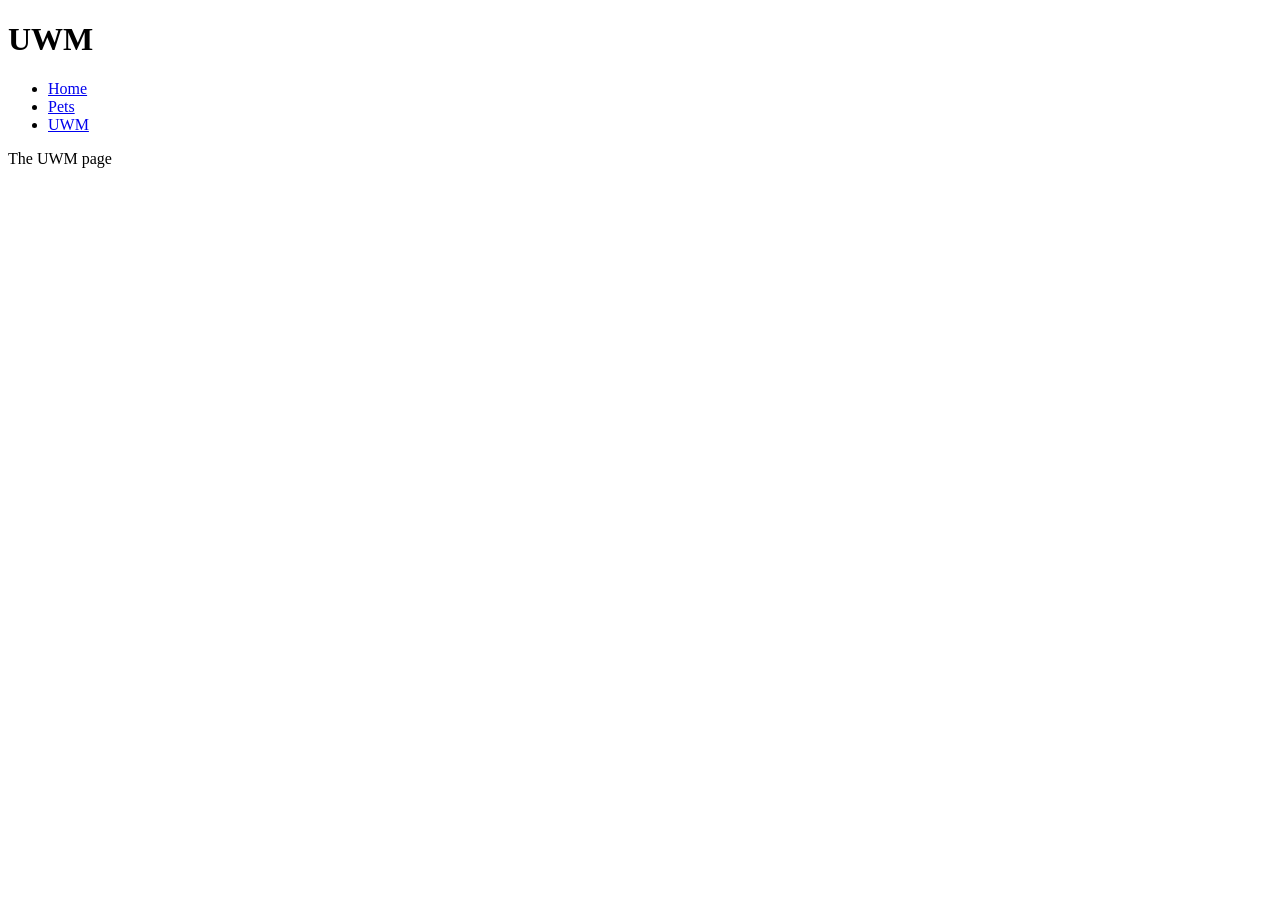
==== uwm.html @ 6bc456c2 "made pets page" ====
<!DOCTYPE html>
<html>
    <head lang="en">
        <meta charset="utf-8">
        <title>UWM</title>
    </head>

    <body>
        <header>
            <h1>UWM</h1>
            <nav>
                <ul>
                    <li><a href="index.html">Home</a></li>
                    <li><a href="pets.html">Pets</a></li>
                    <li><a href="uwm.html">UWM</a></li>
                </ul>
            </nav>  
        </header>
        
        <main>
            <p>The UWM page</p>
        </main>
        
    </body>


</html>
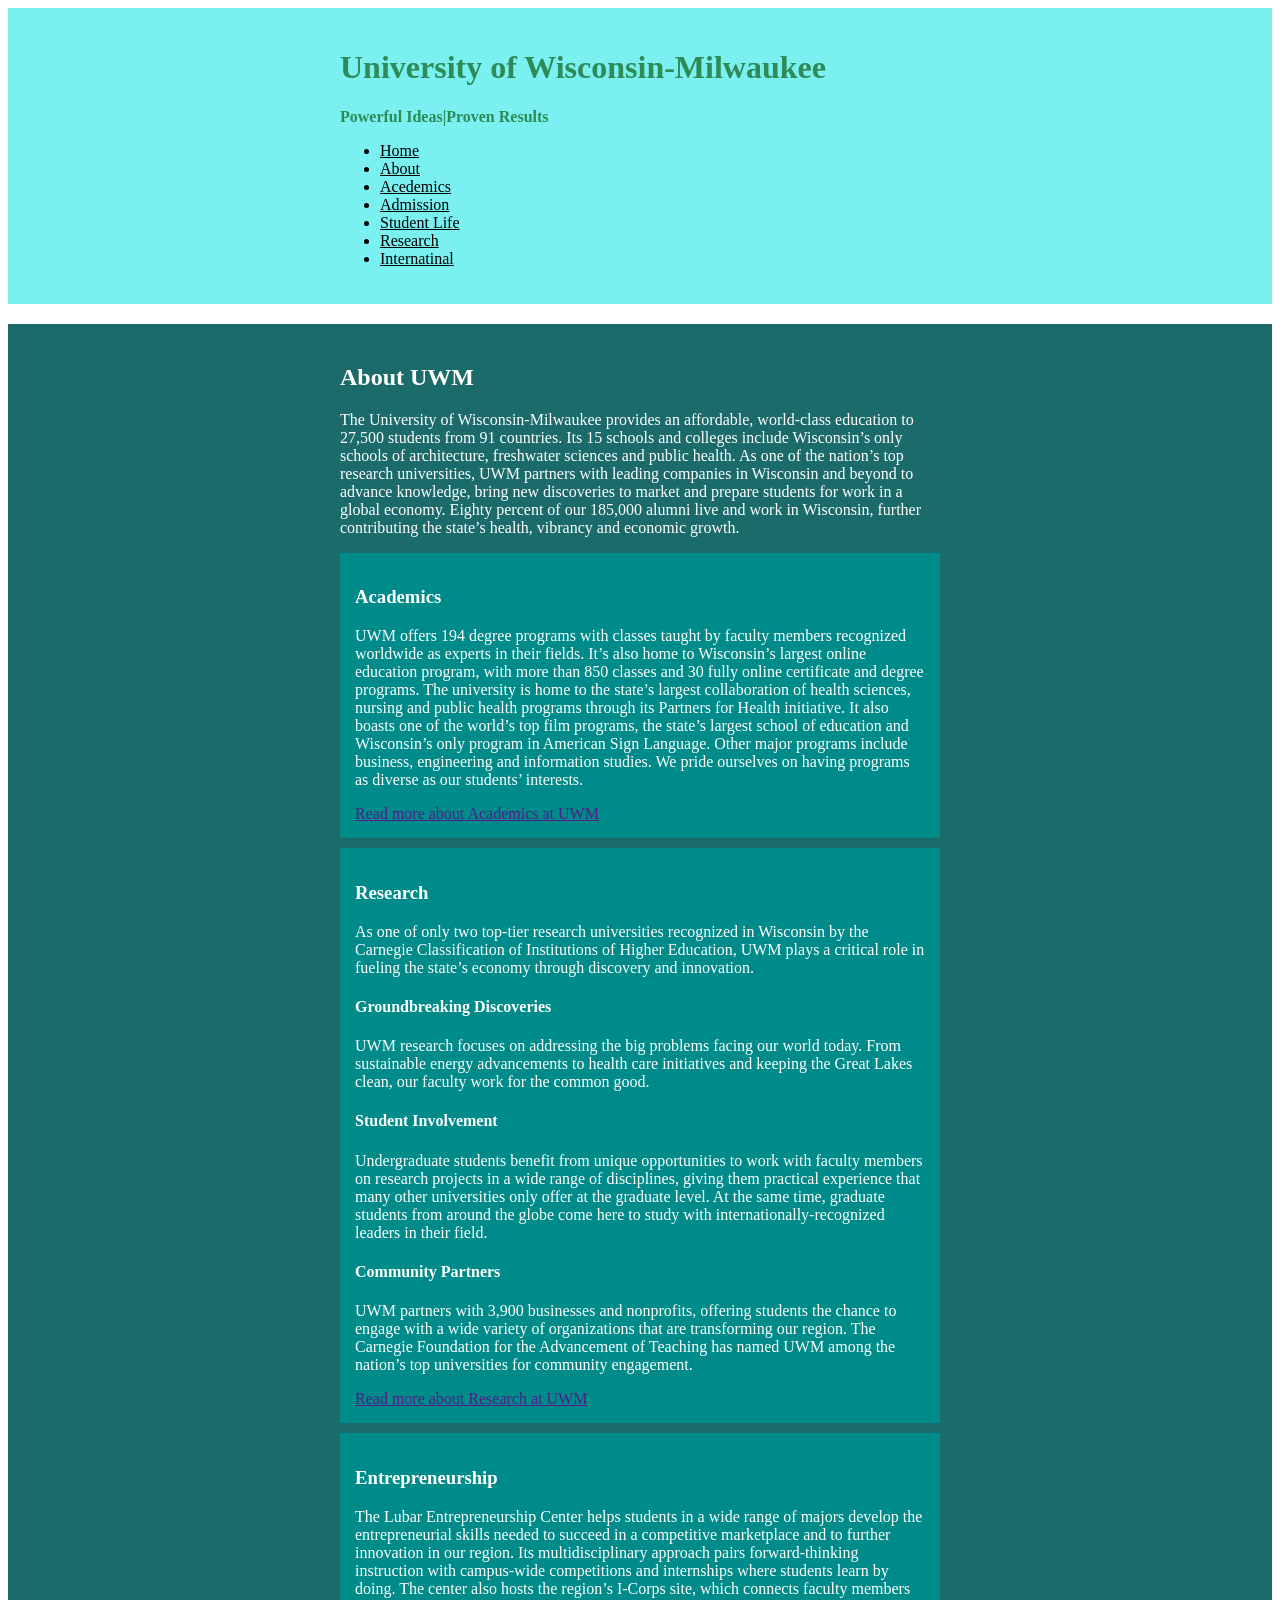
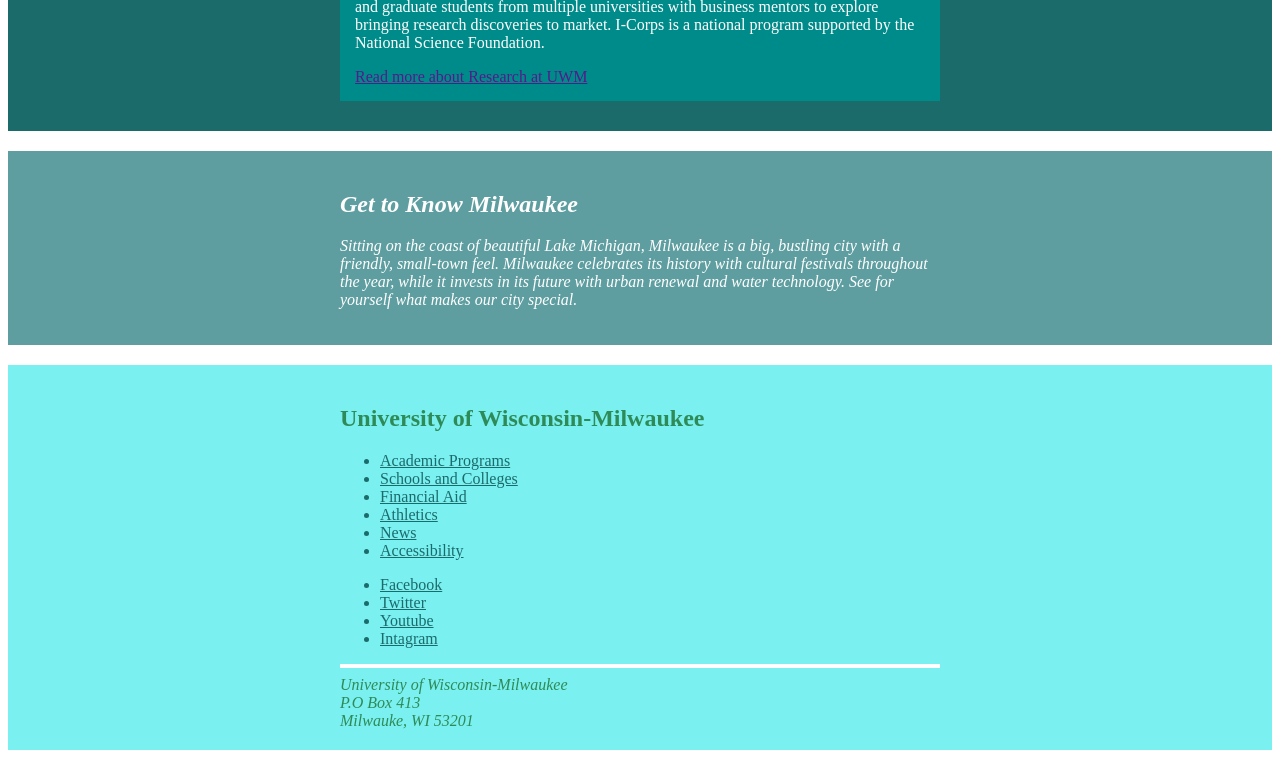
==== commit 001bf3fd: "added uwm page" ====
--- a/uwm.html
+++ b/uwm.html
@@ -3,25 +3,175 @@
     <head lang="en">
         <meta charset="utf-8">
         <title>UWM</title>
+        <link rel="stylesheet" href="uwm.css">
     </head>
 
     <body>
         <header>
-            <h1>UWM</h1>
-            <nav>
+            <div class="wrapper">
+                <h1>University of Wisconsin-Milwaukee</h1>
+                <p>Powerful Ideas|Proven Results</p> 
+                <nav>
+                    <ul>
+                        <li>
+                            <a href="index.html">Home</a>
+                        </li>
+                        <li>
+                            <a href="">About</a>
+                        </li>
+                        <li>
+                            <a href="">Acedemics</a>
+                        </li>
+                        <li>
+                            <a href="">Admission</a>
+                        </li>
+                        <li>
+                            <a href="">Student Life</a>
+                        </li>
+                        <li>
+                            <a href="">Research</a>
+                        </li>
+                        <li>
+                            <a href="">Internatinal</a>
+                        </li>
+                    </ul>
+                </nav>
+            </div>
+        </header>
+
+        <main>
+            <article class="wrapper">
+                <h2>About UWM</h2>
+                <p>
+                    The University of Wisconsin-Milwaukee provides an affordable, world-class education 
+                    to 27,500 students from 91 countries. Its 15 schools and colleges include Wisconsin’s 
+                    only schools of architecture, freshwater sciences and public health. As one of the nation’s 
+                    top research universities, UWM partners with leading companies in Wisconsin and beyond to advance knowledge, 
+                    bring new discoveries to market and prepare students for work in a global economy. Eighty percent of our 185,000 
+                    alumni live and work in Wisconsin, further contributing the state’s health, vibrancy and economic growth.
+                </p>
+
+                <div class="background-main">
+                    <h3>Academics</h3>
+
+                    <p>
+                        UWM offers 194 degree programs with classes taught by faculty members recognized worldwide as experts 
+                        in their fields. It’s also home to Wisconsin’s largest online education program, with more than 850 
+                        classes and 30 fully online certificate and degree programs. The university is home to the state’s 
+                        largest collaboration of health sciences, nursing and public health programs through its Partners 
+                        for Health initiative. It also boasts one of the world’s top film programs, the state’s largest school 
+                        of education and Wisconsin’s only program in American Sign Language. Other major programs include business, 
+                        engineering and information studies. We pride ourselves on having programs as diverse as our students’ interests.
+                    </p>
+                    <a href="">Read more about Academics at UWM</a>
+                </div>
+
+                <div class="background-main">
+                    <h3>Research</h3>
+                    <p>
+                        As one of only two top-tier research universities recognized in Wisconsin by the Carnegie Classification of Institutions
+                        of Higher Education, UWM plays a critical role in fueling the state’s economy through discovery and innovation.
+                    </p>
+
+                    <h4>Groundbreaking Discoveries</h4>
+                    <p>
+                        UWM research focuses on addressing the big problems facing our world today. From sustainable energy advancements 
+                        to health care initiatives and keeping the Great Lakes clean, our faculty work for the common good.
+                    </p>
+
+                    <h4>Student Involvement</h4>
+                    <p>
+                        Undergraduate students benefit from unique opportunities to work with faculty members on research projects in a 
+                        wide range of disciplines, giving them practical experience that many other universities only offer at the graduate level.
+                        At the same time, graduate students from around the globe come here to study with internationally-recognized leaders in their field.   
+                    </p>
+
+                    <h4>Community Partners</h4>
+                    <p>
+                        UWM partners with 3,900 businesses and nonprofits, offering students the chance to engage with a wide variety of organizations 
+                        that are transforming our region. The Carnegie Foundation for the Advancement of Teaching has named UWM among the nation’s top
+                        universities for community engagement.
+                    </p>
+                    <a href="">Read more about Research at UWM</a>
+                </div>
+
+                <div class="background-main">
+                    <h3>Entrepreneurship</h3>
+                    <p>
+                        The Lubar Entrepreneurship Center helps students in a wide range of majors develop the entrepreneurial skills needed to succeed 
+                        in a competitive marketplace and to further innovation in our region. Its multidisciplinary approach pairs forward-thinking instruction 
+                        with campus-wide competitions and internships where students learn by doing. The center also hosts the region’s I-Corps site, which connects
+                        faculty members and graduate students from multiple universities with business mentors to explore bringing research discoveries to market. 
+                        I-Corps is a national program supported by the National Science Foundation.
+                    </p>
+                    <a href="">Read more about Research at UWM</a>
+                </div>
+            </article>
+        </main>
+
+        <aside>
+            <div class="wrapper">
+                <h2>Get to Know Milwaukee</h2>
+                <p>
+                    Sitting on the coast of beautiful Lake Michigan, Milwaukee is a big, bustling city with a friendly, small-town feel. Milwaukee celebrates its 
+                    history with cultural festivals throughout the year, while it invests in its future with urban renewal and water technology. See for yourself 
+                    what makes our city special. 
+                </p>
+            </div>
+        </aside>
+
+        <footer>
+            <div class="wrapper">
+                <h2>University of Wisconsin-Milwaukee</h2>
+                <nav>
+                    <ul>
+                        <li>
+                            <a href="">Academic Programs</a> 
+                        </li>
+                        <li>
+                            <a href="">Schools and Colleges</a> 
+                        </li>
+                        <li>
+                            <a href="">Financial Aid</a> 
+                        </li>
+                        <li>
+                            <a href="">Athletics</a> 
+                        </li>
+                        <li>
+                            <a href="">News</a> 
+                        </li>
+                        <li>
+                            <a href="">Accessibility</a> 
+                        </li>
+                    </ul>
+                </nav>
+
                 <ul>
-                    <li><a href="index.html">Home</a></li>
-                    <li><a href="pets.html">Pets</a></li>
-                    <li><a href="uwm.html">UWM</a></li>
+                    <li>
+                        <a href="">Facebook</a> 
+                    </li>
+                    <li>
+                        <a href="">Twitter</a> 
+                    </li>
+                    <li>
+                        <a href="">Youtube</a> 
+                    </li>
+                    <li>
+                        <a href="">Intagram</a> 
+                    </li>
                 </ul>
-            </nav>  
-        </header>
-        
-        <main>
-            <p>The UWM page</p>
-        </main>
-        
+
+                <hr>
+
+                <address>
+                    University of Wisconsin-Milwaukee
+                    <br>
+                    P.O Box 413 
+                    <br>
+                    Milwauke, WI 53201
+                </address>
+            </div>
+        </footer>
     </body>
 
-
 </html>
--- a/uwm.css
+++ b/uwm.css
@@ -0,0 +1,54 @@
+header{
+    background-color: #7af0f0;
+    color:seagreen;
+}
+
+main{
+    color: white;
+}
+
+.wrapper{
+    max-width: 600px;
+    margin: 0 auto 20px auto;
+    padding: 20px;
+}
+
+header p{
+    font-weight: bold;
+}
+
+header a,
+header ul{
+    color: black;
+}
+
+
+main{
+    background-color:#1c6b6b;
+}
+
+.background-main{
+    background-color:darkcyan;
+    padding: 15px;
+    margin-bottom: 10px;
+}
+
+aside{
+    background-color:cadetblue;
+    color: white;
+    font-style: italic;
+}
+
+footer{
+    background-color: #7af0f0;
+    color:seagreen;
+}
+
+footer a,
+footer ul{
+    color: #1c6b6b;
+}
+
+hr{
+    border: 2px solid white;
+}
